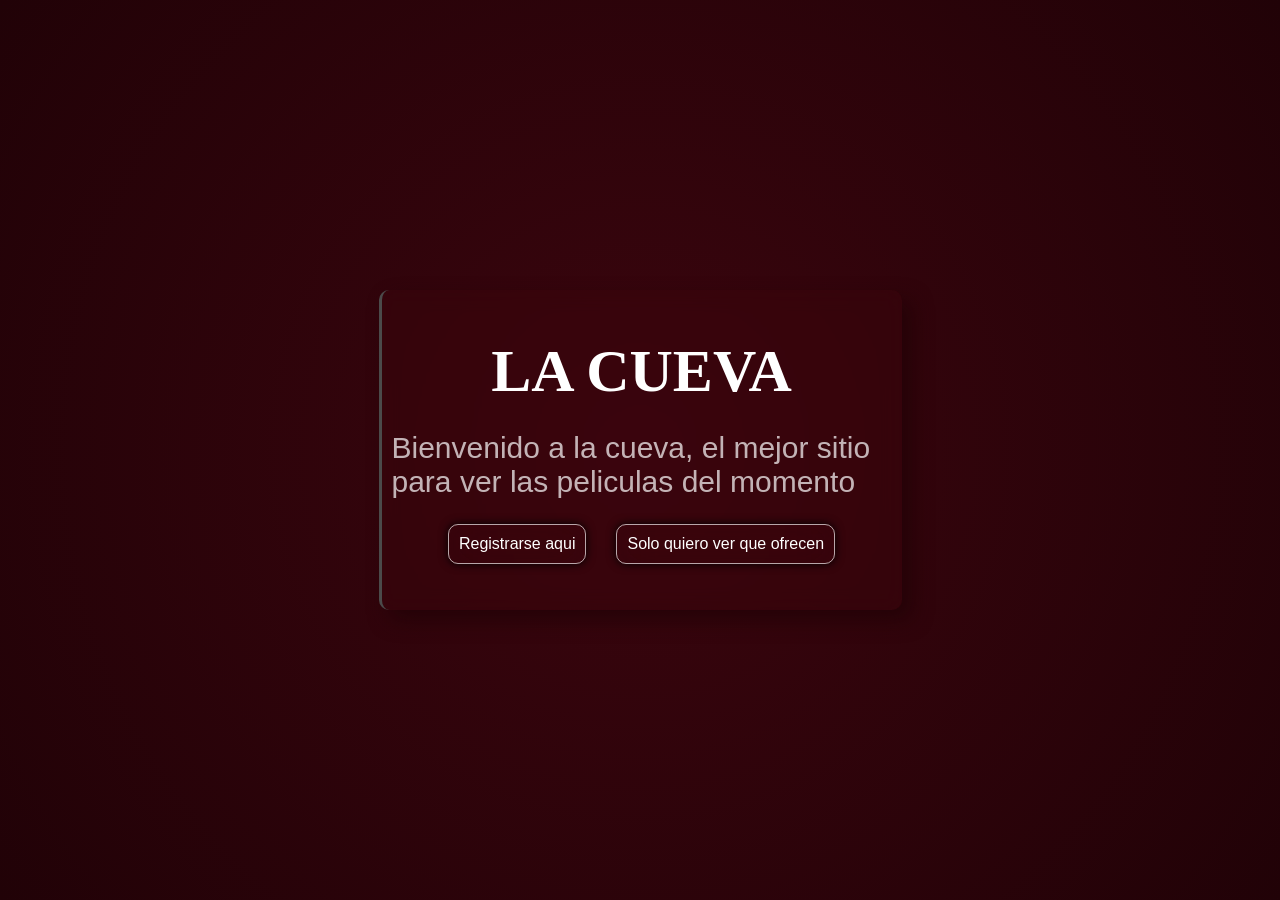
==== La cueva/Index.html @ 6551d5a0 "primer subida de los archivos, archivos principal LA CUEVA" ====
<!DOCTYPE html>
<html lang="en">
<head>
    <meta charset="UTF-8">
    <meta name="viewport" content="width=device-width, initial-scale=1.0">
    <title>Document</title>
    <link rel="stylesheet" href="./estilos/principal.css">
</head>
<body>
    <main>
        <div class="contenedor">
            <h2 class="titulo">LA CUEVA</h2>
            <p class="parrafo">Bienvenido a la cueva, el mejor sitio para ver las peliculas del momento</p>
            <div class="botones">
                <button class="registrase"><a href="./ingresar.php">Registrarse aqui</a></button>
                <button class="contenido"><a href="peliculas.php">Solo quiero ver que ofrecen</a></button>
        </div>
        </div>
            <video loop autoplay muted>
                <source src="contenido/VbIVXmW4HO3YSzf_Dead By Daylight - Scream Live Wallpaper_12_103712.mp4">
            </video>   
    </main>
</body>
</html>
---- La cueva/estilos/principal.css ----
*{
    padding: 0;
    margin: 0;
}
body{
    height: 100vh;
    width: 100v;
    font-family: Arial, Helvetica, sans-serif;
    background: radial-gradient(circle, #3b050e, #210207);
    color: white;
}
video{
    position: absolute;
    z-index: -1;
    width: 100%;
    height: 100%;
    object-fit: cover;
}
.contenedor{
    display: flex;
    flex-direction: column;
    justify-content: center;
    align-items: center;
    gap: 25px;
    backdrop-filter: blur(10px);
    background-color:#3b050e6c;
    border-radius: 10px;
    height: 300px;
    width: 500px;
    box-shadow: 10px 10px 20px #210207c7;
    padding: 10px;
    transition: all 1000ms ease;
    border-left: 3px solid rgb(75, 74, 74);
}
.contenedor:hover{
    box-shadow: -10px -10px 20px #210207c7;
}
main{
    display: flex;
    flex-direction: column;
    align-items: center;
    justify-content: center;
    gap: 25px;
    position: relative;
    min-height: 100vh;
}
.titulo{
    font-family: 'Times New Roman', Times, serif;
    font-size: 60px;
}
.parrafo{
    font-family:'Gill Sans', 'Gill Sans MT', Calibri, 'Trebuchet MS', sans-serif;
    opacity: 0.7;
    font-size: 30px;
}
/* botones */
.botones{
    display: flex;
    gap: 30px;
}
.registrase{
    padding: 10px;
    font-size: 16px;
    background: transparent;
    backdrop-filter: blur(20px);
    border: 1px solid rgba(255, 255, 255, 0.651);
    border-radius: 10px;
    box-shadow: 0 0 10px black;
    transition: all 1000ms ease;
}
.registrase a{
    color: white;
    text-decoration: none;
}
.registrase:hover{
    background-color: #201e1ea1;
    transform: translateY(-5px);
    box-shadow: 0 0 10px rgb(56, 56, 56);
}
.contenido{
    padding: 10px;
    font-size: 16px;
    background: transparent;
    backdrop-filter: blur(20px);
    border: 1px solid rgba(255, 255, 255, 0.651);
    border-radius: 10px;
    box-shadow: 0 0 10px black;
    transition: all 1000ms ease;
}
.contenido a{
    color: white;
    text-decoration: none;
}
.contenido:hover{
    background-color: #201e1ea1;
    transform: translateY(-5px);
    box-shadow: 0 0 10px rgb(56, 56, 56);
}
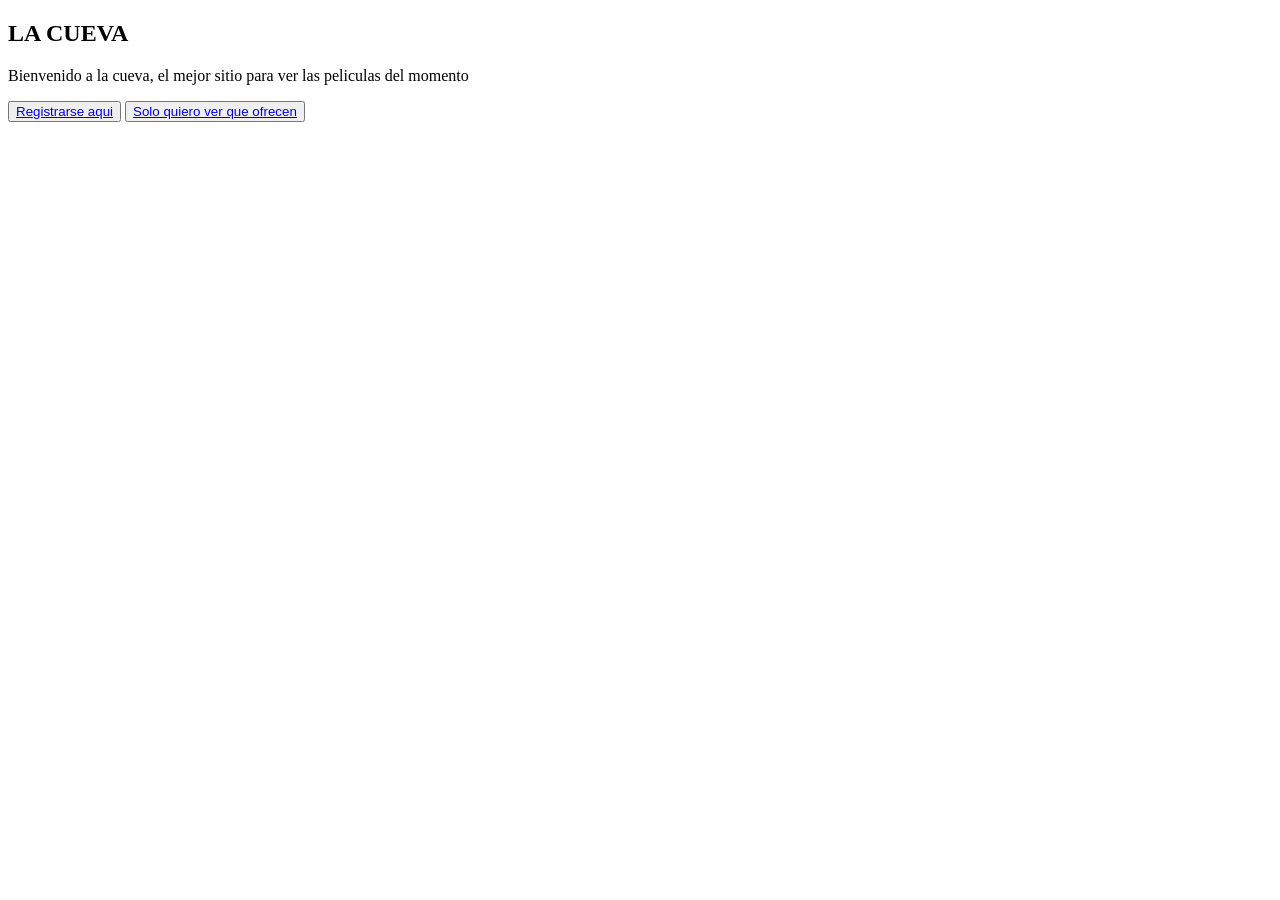
==== commit ee730f80: "Se hicieron los cambios mas importantes, se agrego el rol admin" ====
--- a/La cueva/Index.html
+++ b/La cueva/Index.html
@@ -4,7 +4,7 @@
     <meta charset="UTF-8">
     <meta name="viewport" content="width=device-width, initial-scale=1.0">
     <title>Document</title>
-    <link rel="stylesheet" href="./estilos/principal.css">
+    <link rel="stylesheet" href="./La cueva/estilos/principal.css">
 </head>
 <body>
     <main>
@@ -12,12 +12,12 @@
             <h2 class="titulo">LA CUEVA</h2>
             <p class="parrafo">Bienvenido a la cueva, el mejor sitio para ver las peliculas del momento</p>
             <div class="botones">
-                <button class="registrase"><a href="./ingresar.php">Registrarse aqui</a></button>
-                <button class="contenido"><a href="peliculas.php">Solo quiero ver que ofrecen</a></button>
+                <button class="registrase"><a href="./La cueva//ingresar.php">Registrarse aqui</a></button>
+                <button class="contenido"><a href="./La cueva/peliculas.php">Solo quiero ver que ofrecen</a></button>
         </div>
         </div>
             <video loop autoplay muted>
-                <source src="contenido/VbIVXmW4HO3YSzf_Dead By Daylight - Scream Live Wallpaper_12_103712.mp4">
+                <source src="./La cueva/contenido/VbIVXmW4HO3YSzf_Dead By Daylight - Scream Live Wallpaper_12_103712.mp4">
             </video>   
     </main>
 </body>
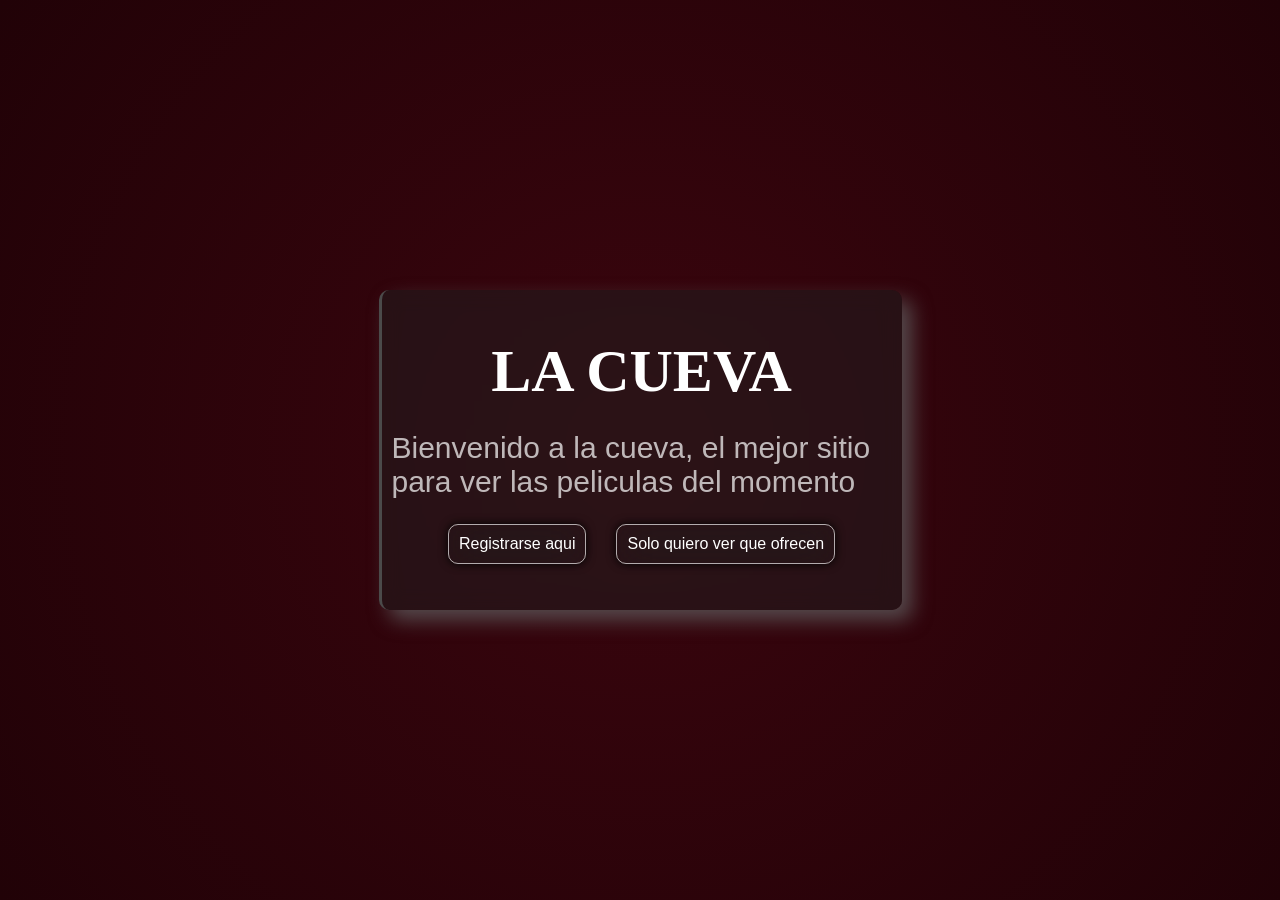
==== commit a5d90c3e: "Se puede ver los perfiles en el panel del admin" ====
--- a/La cueva/Index.html
+++ b/La cueva/Index.html
@@ -4,7 +4,7 @@
     <meta charset="UTF-8">
     <meta name="viewport" content="width=device-width, initial-scale=1.0">
     <title>Document</title>
-    <link rel="stylesheet" href="./La cueva/estilos/principal.css">
+    <link rel="stylesheet" href="./estilos/principal.css">
 </head>
 <body>
     <main>
@@ -12,12 +12,12 @@
             <h2 class="titulo">LA CUEVA</h2>
             <p class="parrafo">Bienvenido a la cueva, el mejor sitio para ver las peliculas del momento</p>
             <div class="botones">
-                <button class="registrase"><a href="./La cueva//ingresar.php">Registrarse aqui</a></button>
-                <button class="contenido"><a href="./La cueva/peliculas.php">Solo quiero ver que ofrecen</a></button>
+                <button class="registrase"><a href="./ingresar.php">Registrarse aqui</a></button>
+                <button class="contenido"><a href="./peliculas.php">Solo quiero ver que ofrecen</a></button>
         </div>
         </div>
             <video loop autoplay muted>
-                <source src="./La cueva/contenido/VbIVXmW4HO3YSzf_Dead By Daylight - Scream Live Wallpaper_12_103712.mp4">
+                <source src="./contenido/VbIVXmW4HO3YSzf_Dead By Daylight - Scream Live Wallpaper_12_103712.mp4">
             </video>   
     </main>
 </body>
--- a/La cueva/estilos/principal.css
+++ b/La cueva/estilos/principal.css
@@ -0,0 +1,98 @@
+*{
+    padding: 0;
+    margin: 0;
+}
+body{
+    height: 100vh;
+    width: 100v;
+    font-family: Arial, Helvetica, sans-serif;
+    background: radial-gradient(circle, #3b050e, #210207);
+    color: white;
+}
+video{
+    position: absolute;
+    z-index: -1;
+    width: 100%;
+    height: 100%;
+    object-fit: cover;
+}
+.contenedor{
+    display: flex;
+    flex-direction: column;
+    justify-content: center;
+    align-items: center;
+    gap: 25px;
+    backdrop-filter: blur(10px);
+    background-color:#221d1e93;
+    border-radius: 10px;
+    height: 300px;
+    width: 500px;
+    box-shadow: 10px 10px 20px #5f5e5fc7;
+    padding: 10px;
+    transition: all 1000ms ease;
+    border-left: 3px solid rgb(75, 74, 74);
+}
+.contenedor:hover{
+    box-shadow: -10px -10px 20px #5f5e5fc7;
+}
+main{
+    display: flex;
+    flex-direction: column;
+    align-items: center;
+    justify-content: center;
+    gap: 25px;
+    position: relative;
+    min-height: 100vh;
+}
+.titulo{
+    font-family: 'Times New Roman', Times, serif;
+    font-size: 60px;
+}
+.parrafo{
+    font-family:'Gill Sans', 'Gill Sans MT', Calibri, 'Trebuchet MS', sans-serif;
+    opacity: 0.7;
+    font-size: 30px;
+}
+/* botones */
+.botones{
+    display: flex;
+    gap: 30px;
+}
+.registrase{
+    padding: 10px;
+    font-size: 16px;
+    background: transparent;
+    backdrop-filter: blur(20px);
+    border: 1px solid rgba(255, 255, 255, 0.651);
+    border-radius: 10px;
+    box-shadow: 0 0 10px black;
+    transition: all 1000ms ease;
+}
+.registrase a{
+    color: white;
+    text-decoration: none;
+}
+.registrase:hover{
+    background-color: #201e1ea1;
+    transform: translateY(-5px);
+    box-shadow: 0 0 10px rgb(56, 56, 56);
+}
+.contenido{
+    padding: 10px;
+    font-size: 16px;
+    background: transparent;
+    backdrop-filter: blur(20px);
+    border: 1px solid rgba(255, 255, 255, 0.651);
+    border-radius: 10px;
+    box-shadow: 0 0 10px black;
+    transition: all 1000ms ease;
+}
+.contenido a{
+    color: white;
+    text-decoration: none;
+}
+.contenido:hover{
+    background-color: #201e1ea1;
+    transform: translateY(-5px);
+    box-shadow: 0 0 10px rgb(56, 56, 56);
+}
